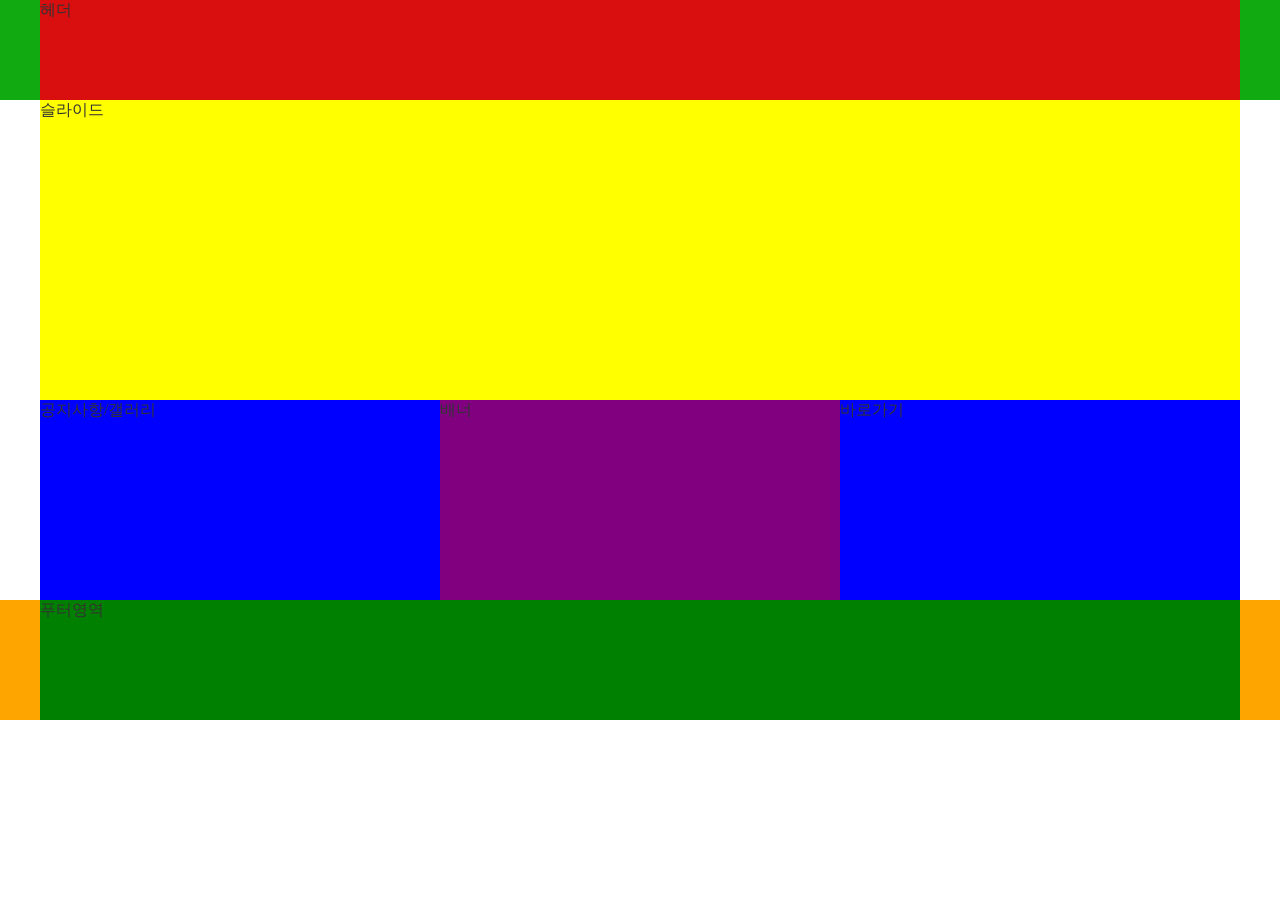
==== 02_세이프뱅크/index.html @ 2e90c7ba "feat: 세이프뱅크 layout" ====
<!DOCTYPE html>
<html lang="ko">
<head>
    <meta charset="UTF-8">
    <meta name="viewport" content="width=device-width, initial-scale=1.0">
    <title>세이프뱅크</title>
    <link rel="stylesheet" href="css/style.css">
    <script src="js/jquery-1.12.3.js"></script>
    <script src="js/script.js"></script>
</head>
<body>
    <div class="wrap">
        <header class="header">
            <div class="inner">
                헤더
            </div>
        </header>
        <section class="slide">
            슬라이드
        </section>
        <div class="contents">
            <article class="con">공지사항/갤러리</article>
            <article class="banner">배너</article>
            <article class="go">바로가기</article>
        </div>
        <footer class="footer">
            <div class="inner">
                푸터영역
            </div>
        </footer>
    </div>
</body>
</html>
---- 02_세이프뱅크/css/style.css ----
@charset "utf-8";

/* reset css */
* {margin: 0; padding: 0; box-sizing: border-box;}
li {list-style: none;}
a {text-decoration: none; color: inherit;}
img {vertical-align: top; max-width: 100%;}
button {cursor: pointer;}
body {background: #fff; color: #333;}


/* header */
.header {height: 100px; background: #11aa11;}
.header>.inner {width: 1200px; height: 100%; margin: auto; background: #d90e0e;}
.slide {width: 1200px; height: 300px; margin: auto; background: yellow;}
.contents {width: 1200px; height: 200px; margin: auto; background: blue; display: flex;}
.contents article {width: 400px; height: 100%;}
.contents article.banner {background: purple}
.footer {height: 120px; background: orange}
.footer .inner {width: 1200px; height: 100%; margin: auto; background: green;}
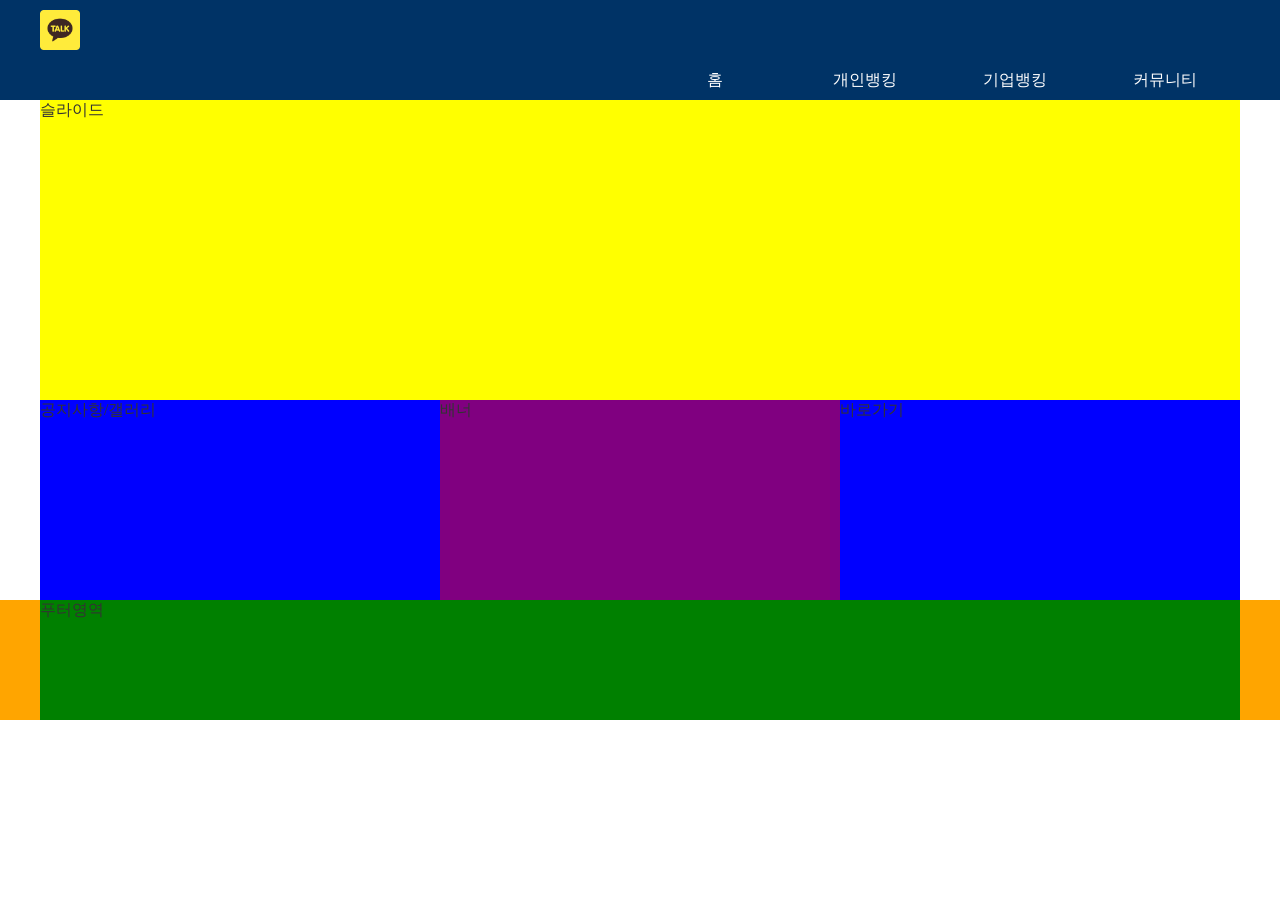
==== commit 6d1b5d65: "feat: 세이프뱅크 header" ====
--- a/02_세이프뱅크/index.html
+++ b/02_세이프뱅크/index.html
@@ -12,7 +12,45 @@
     <div class="wrap">
         <header class="header">
             <div class="inner">
-                헤더
+                <h1>
+                    <a href="#"><img src="images/icon1.png" alt="세이프뱅크"></a>
+                </h1>
+                <nav>
+                    <ul>
+                        <li><a href="#">홈</a>
+                            <ul class="sub">
+                                <li><a href="#">회사소개</a></li>
+                                <li><a href="#">경영진소개</a></li>
+                                <li><a href="#">사회적책임</a></li>
+                                <li><a href="#">역사&amp;연혁</a></li>
+                            </ul>
+                        </li>
+                        <li><a href="#">개인뱅킹</a>
+                            <ul class="sub">
+                                <li><a href="#">계좌개설</a></li>
+                                <li><a href="#">대출상품</a></li>
+                                <li><a href="#">예금상품</a></li>
+                                <li><a href="#">카드서비스</a></li>
+                            </ul>
+                        </li>
+                        <li><a href="#">기업뱅킹</a>
+                            <ul class="sub">
+                                <li><a href="#">기업계좌</a></li>
+                                <li><a href="#">금융지원</a></li>
+                                <li><a href="#">결제서비스</a></li>
+                                <li><a href="#">컨설팅</a></li>
+                            </ul>
+                        </li>
+                        <li><a href="#">커뮤니티</a>
+                            <ul class="sub">
+                                <li><a href="#">최신뉴스</a></li>
+                                <li><a href="#">공지사항</a></li>
+                                <li><a href="#">고객센터</a></li>
+                            </ul>
+                        </li>
+                    </ul>
+                </nav>
+                <div class="menuBg"></div>
             </div>
         </header>
         <section class="slide">
--- a/02_세이프뱅크/css/style.css
+++ b/02_세이프뱅크/css/style.css
@@ -10,8 +10,18 @@
 
 
 /* header */
-.header {height: 100px; background: #11aa11;}
-.header>.inner {width: 1200px; height: 100%; margin: auto; background: #d90e0e;}
+.header {height: 100px; background: #003366;}
+.header .inner {position: relative; width: 1200px; height: 100%; margin: auto; background: #003366; padding-top: 10px;}
+.header>.inner>h1>a>img {width: 40px; height: 40px;}
+nav {position: absolute; top: 60px; right: 0; z-index: 10;}
+nav>ul {display: flex;}
+nav>ul>li>a {display: block; width: 150px; text-align: center; padding: 10px; color: #fff;}
+nav>ul>li:hover>a {background: #f4d01f; color: #003366;}
+.sub {display: none;}
+.sub a {display: block; text-align: center; padding: 10px 0; font-size: 14px; color: #fff;}
+.sub a:hover {background: #003366; color: #fff;}
+.menuBg {position: absolute; width: 100%; height: 155px; background: rgba(0,0,0,0.8); top: 100px; left: 0; z-index: 5; display: none;}
+
 .slide {width: 1200px; height: 300px; margin: auto; background: yellow;}
 .contents {width: 1200px; height: 200px; margin: auto; background: blue; display: flex;}
 .contents article {width: 400px; height: 100%;}
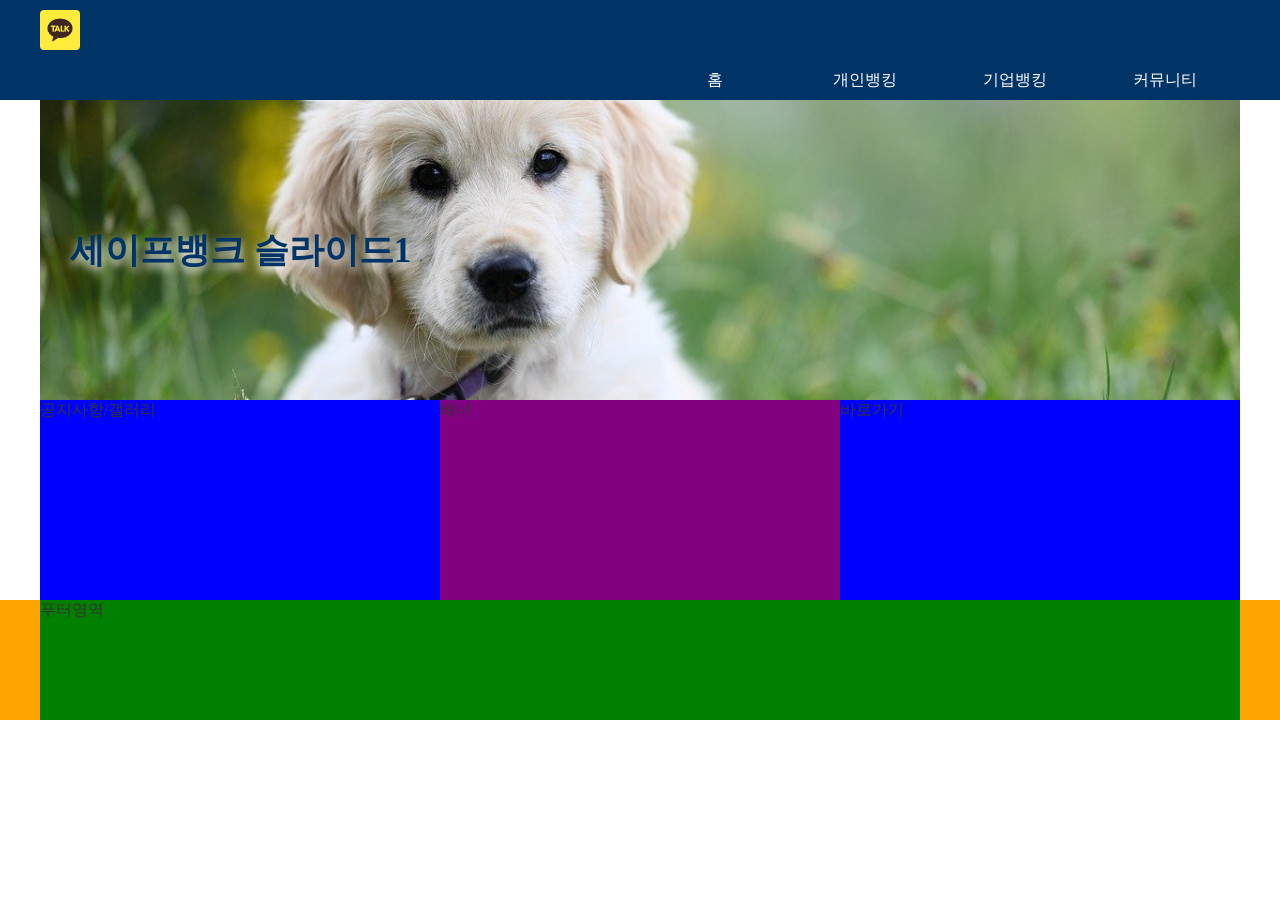
==== commit 583d68c7: "feat: 세이프뱅크 slide" ====
--- a/02_세이프뱅크/index.html
+++ b/02_세이프뱅크/index.html
@@ -54,7 +54,23 @@
             </div>
         </header>
         <section class="slide">
-            슬라이드
+            <ul>
+                <li class="s1">
+                    <a href="#">
+                        <h2>세이프뱅크 슬라이드1</h2>
+                    </a>
+                </li>
+                <li class="s2">
+                    <a href="#">
+                        <h2>세이프뱅크 슬라이드2</h2>
+                    </a>
+                </li>
+                <li class="s3">
+                    <a href="#">
+                        <h2>세이프뱅크 슬라이드3</h2>
+                    </a>
+                </li>
+            </ul>
         </section>
         <div class="contents">
             <article class="con">공지사항/갤러리</article>
--- a/02_세이프뱅크/css/style.css
+++ b/02_세이프뱅크/css/style.css
@@ -22,7 +22,16 @@
 .sub a:hover {background: #003366; color: #fff;}
 .menuBg {position: absolute; width: 100%; height: 155px; background: rgba(0,0,0,0.8); top: 100px; left: 0; z-index: 5; display: none;}
 
-.slide {width: 1200px; height: 300px; margin: auto; background: yellow;}
+/* slide */
+.slide {width: 1200px; height: 300px; margin: auto; background: yellow; position: relative;}
+.slide ul li {width: 1200px; height: 300px; position: absolute; top: 0; left: 0; display: none;}
+.slide ul li a {display: block; height: 100%;}
+.slide ul li.s1 {background: url(../images/s1.jpg) no-repeat center/cover; display: block;}
+.slide ul li.s2 {background: url(../images/s2.jpg) no-repeat center/cover;}
+.slide ul li.s3 {background: url(../images/s3.jpg) no-repeat center/cover;}
+.slide ul li h2 {color: #003366; text-shadow: 0 5px 10px #fff; font-size: 35px; position: absolute; top: 50%; left: 30px; transform: translateY(-50%);}
+
+
 .contents {width: 1200px; height: 200px; margin: auto; background: blue; display: flex;}
 .contents article {width: 400px; height: 100%;}
 .contents article.banner {background: purple}
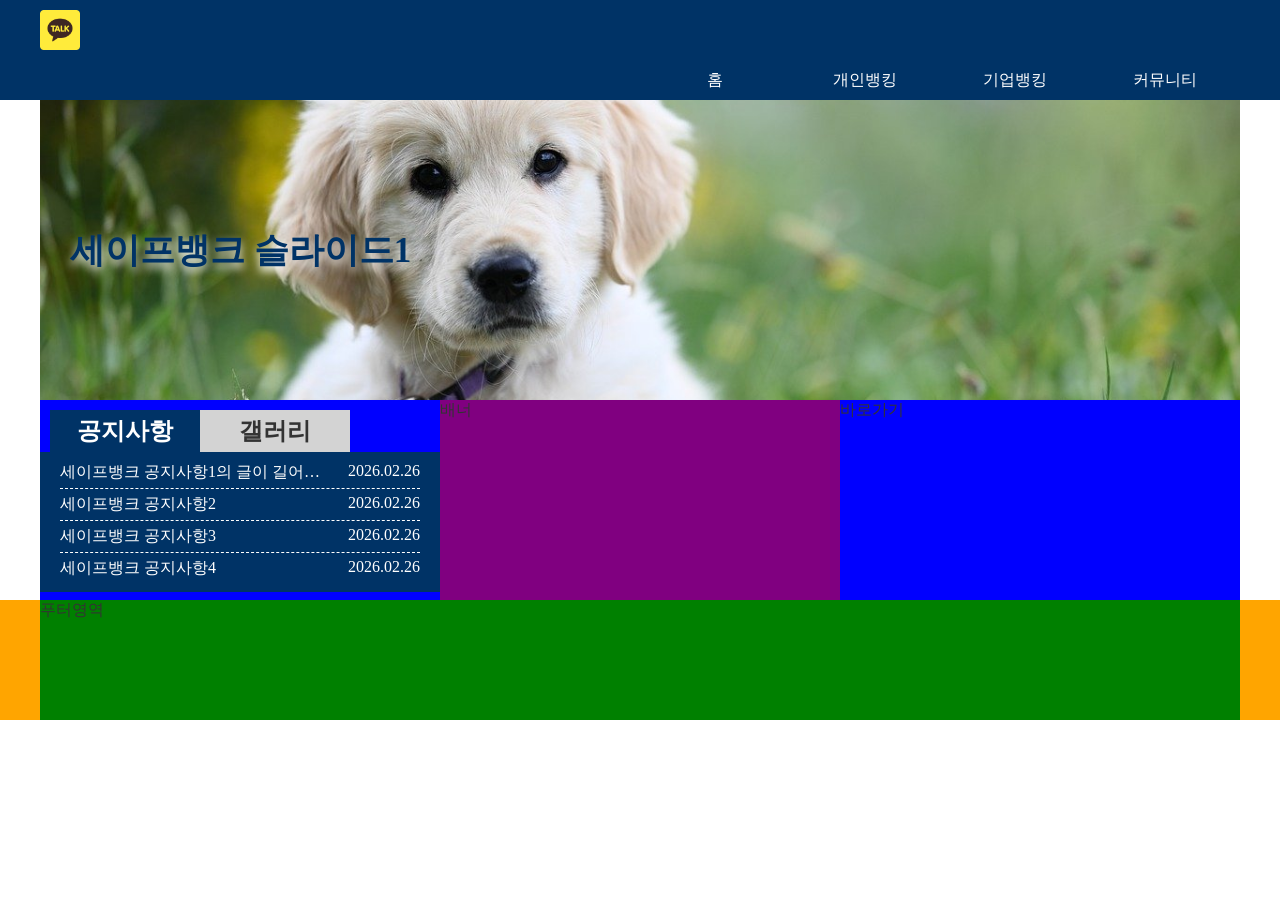
==== commit 60d78e72: "feat: 콘텐츠영역 notice/gallery" ====
--- a/02_세이프뱅크/index.html
+++ b/02_세이프뱅크/index.html
@@ -73,7 +73,63 @@
             </ul>
         </section>
         <div class="contents">
-            <article class="con">공지사항/갤러리</article>
+            <article class="con">
+                <ul class="tabmenu">
+                    <li class="on">
+                        <h2><a href="#">공지사항</a></h2>
+                        <div class="notice tabcon">
+                            <ul>
+                                <li>
+                                    <a href="#" class="pop">
+                                        <p>세이프뱅크 공지사항1의 글이 길어질 경우 말 줄임표로 표시</p>
+                                        <span class="date">2026.02.26</span>
+                                    </a>
+                                </li>
+                                <li>
+                                    <a href="#">
+                                        <p>세이프뱅크 공지사항2</p>
+                                        <span class="date">2026.02.26</span>
+                                    </a>
+                                </li>
+                                <li>
+                                    <a href="#">
+                                        <p>세이프뱅크 공지사항3</p>
+                                        <span class="date">2026.02.26</span>
+                                    </a>
+                                </li>
+                                <li>
+                                    <a href="#">
+                                        <p>세이프뱅크 공지사항4</p>
+                                        <span class="date">2026.02.26</span>
+                                    </a>
+                                </li>
+                            </ul>
+                        </div>
+                    </li>
+                    <li>
+                        <h2><a href="#">갤러리</a></h2>
+                        <div class="gallery tabcon">
+                            <ul>
+                                <li>
+                                    <a href="#">
+                                        <img src="images/s1.jpg" alt="갤러리후기1">
+                                    </a>
+                                </li>
+                                <li>
+                                    <a href="#">
+                                        <img src="images/s2.jpg" alt="갤러리후기2">
+                                    </a>
+                                </li>
+                                <li>
+                                    <a href="#">
+                                        <img src="images/s3.jpg" alt="갤러리후기3">
+                                    </a>
+                                </li>
+                            </ul>
+                        </div>
+                    </li>
+                </ul>
+            </article>
             <article class="banner">배너</article>
             <article class="go">바로가기</article>
         </div>
--- a/02_세이프뱅크/css/style.css
+++ b/02_세이프뱅크/css/style.css
@@ -31,9 +31,27 @@
 .slide ul li.s3 {background: url(../images/s3.jpg) no-repeat center/cover;}
 .slide ul li h2 {color: #003366; text-shadow: 0 5px 10px #fff; font-size: 35px; position: absolute; top: 50%; left: 30px; transform: translateY(-50%);}
 
-
+/* contents */
 .contents {width: 1200px; height: 200px; margin: auto; background: blue; display: flex;}
 .contents article {width: 400px; height: 100%;}
+.con {position: relative; padding: 10px;}
+.tabmenu {display: flex;}
+.tabmenu>li {width: 150px; background: #d3d3d3;}
+.tabmenu>li.on {background: #003366; color: #fff;}
+.tabmenu>li>h2>a {display: block; text-align: center; padding: 5px 0;}
+.tabcon {position: absolute; left: 0; width: 100%; background: #003366; padding: 5px; height: 140px;}
+
+.notice ul {padding: 0 15px; }
+.notice ul li {border-bottom: 1px dashed #fff;}
+.notice ul li:last-child {border-bottom: none;}
+.notice ul li a {display: block; padding: 5px 0; color: #fff; position: relative;}
+.notice ul li p {width: 260px; white-space: nowrap; overflow: hidden; text-overflow: ellipsis;}
+.notice ul li span {position: absolute; top: 5px; right: 0;}
+
+.gallery {display: none;}
+.gallery ul {display: flex; gap: 10px; justify-content: center; margin-top: 20px;}
+.gallery ul li img {width: 100px; height: 100px; object-fit: cover;}
+
 .contents article.banner {background: purple}
 .footer {height: 120px; background: orange}
 .footer .inner {width: 1200px; height: 100%; margin: auto; background: green;}
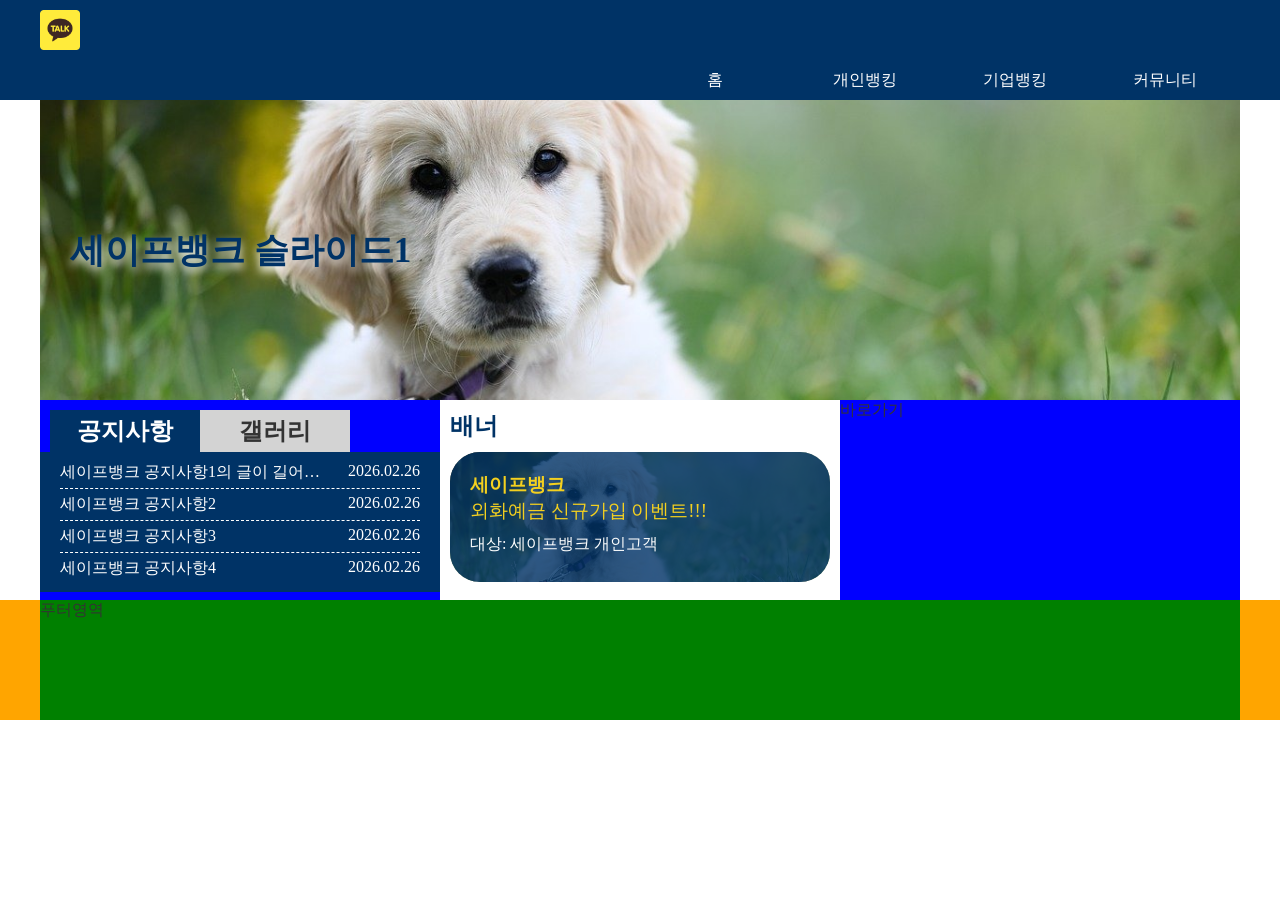
==== commit 884099ae: "feat: 콘텐츠영역 banner" ====
--- a/02_세이프뱅크/index.html
+++ b/02_세이프뱅크/index.html
@@ -130,7 +130,16 @@
                     </li>
                 </ul>
             </article>
-            <article class="banner">배너</article>
+            <article class="banner">
+                <h2>배너</h2>
+                <a href="#">
+                    <div>
+                        <h3>세이프뱅크<br><span>외화예금 신규가입 이벤트!!!</span></h3>
+                        <p>대상: 세이프뱅크 개인고객</p>
+
+                    </div>
+                </a>
+            </article>
             <article class="go">바로가기</article>
         </div>
         <footer class="footer">
--- a/02_세이프뱅크/css/style.css
+++ b/02_세이프뱅크/css/style.css
@@ -52,6 +52,12 @@
 .gallery ul {display: flex; gap: 10px; justify-content: center; margin-top: 20px;}
 .gallery ul li img {width: 100px; height: 100px; object-fit: cover;}
 
-.contents article.banner {background: purple}
+.contents article.banner {background: #fff; padding: 10px;}
+.banner h2 {color: #003366; margin-bottom: 10px;}
+.banner a {display: block; height: 130px; background: url(../images/s1.jpg) center/cover; border-radius: 30px; color:#fff; overflow: hidden;}
+.banner div {background: rgba(0, 51,102, 0.8); height: 100%; padding: 20px;}
+.banner div h3 {margin-bottom: 10px; color: #f4d01f;}
+.banner div h3 span {font-weight: 300;}
+
 .footer {height: 120px; background: orange}
 .footer .inner {width: 1200px; height: 100%; margin: auto; background: green;}
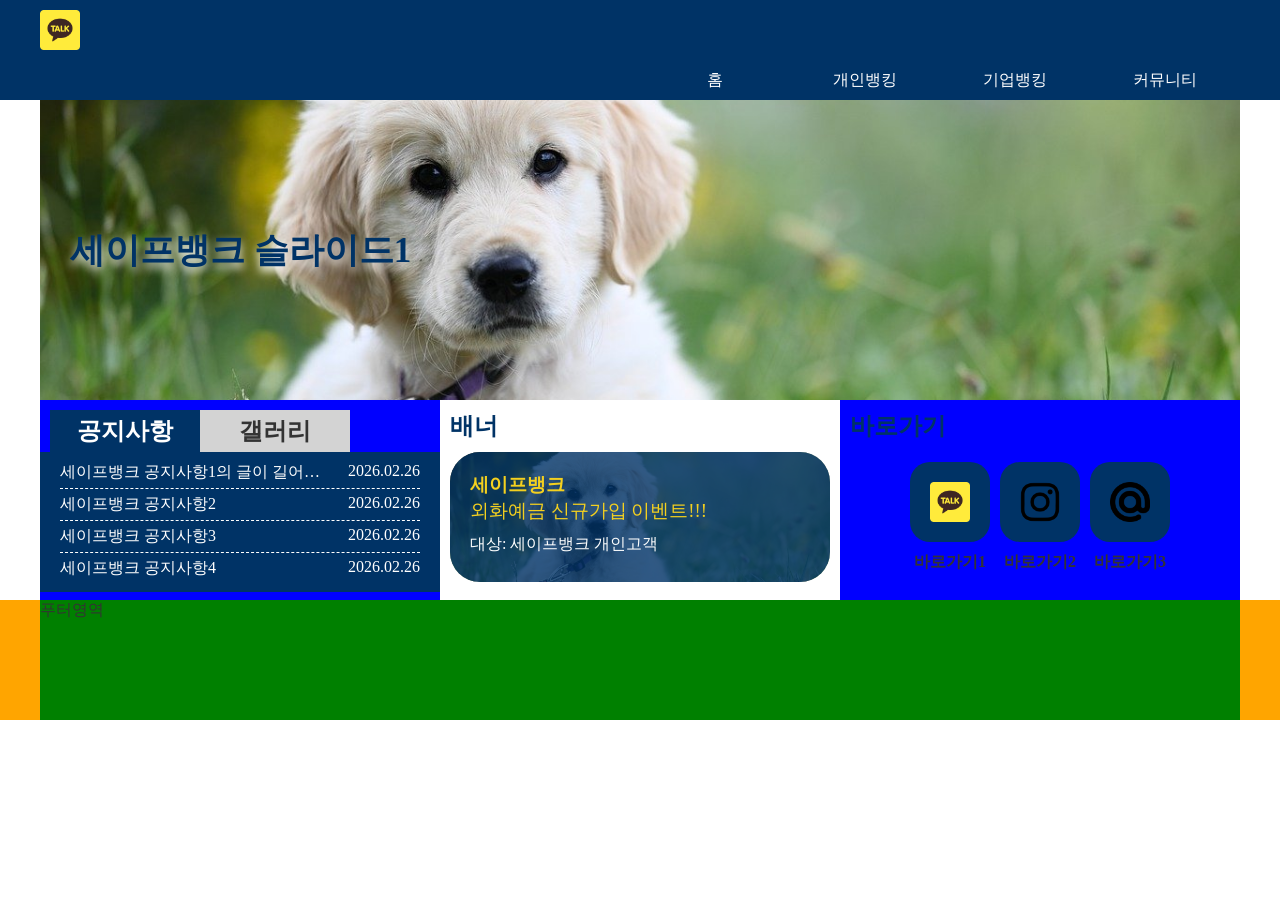
==== commit 054163d3: "feat: 콘텐츠영역 popup" ====
--- a/02_세이프뱅크/index.html
+++ b/02_세이프뱅크/index.html
@@ -140,13 +140,51 @@
                     </div>
                 </a>
             </article>
-            <article class="go">바로가기</article>
+            <article class="go">
+                <h2>바로가기</h2>
+                <ul>
+                    <li>
+                        <a href="#">
+                            <p><img src="images//icon1.png" alt="바로가기1"></p>
+                            <span>바로가기1</span>
+                        </a>
+                    </li>
+                    <li>
+                        <a href="#">
+                            <p><img src="images//icon2.png" alt="바로가기2"></p>
+                            <span>바로가기2</span>
+                        </a>
+                    </li>
+                    <li>
+                        <a href="#">
+                            <p><img src="images//icon3.png" alt="바로가기3"></p>
+                            <span>바로가기3</span>
+                        </a>
+                    </li>
+                </ul>
+            </article>
         </div>
         <footer class="footer">
             <div class="inner">
                 푸터영역
             </div>
         </footer>
+        <div class="popup">
+            <div class="popcon">
+                <h2>세이프뱅크 공지사항</h2>
+                <p class="img">
+                    <img src="images/s2.jpg" alt="팝업이미지설명">
+                </p>
+                <p class="text">
+                    세이프뱅크 공지사항 <br>
+                    팝업창 내용입니다<br>
+                    <strong>강조하고 싶은 부분은 강조해주세요!</strong>
+                </p>
+                <p class="close">
+                    <button>CLOSE X</button>
+                </p>
+            </div>
+        </div>
     </div>
 </body>
 </html>
--- a/02_세이프뱅크/css/style.css
+++ b/02_세이프뱅크/css/style.css
@@ -8,6 +8,7 @@
 button {cursor: pointer;}
 body {background: #fff; color: #333;}
 
+.wrap {position: relative;}
 
 /* header */
 .header {height: 100px; background: #003366;}
@@ -59,5 +60,22 @@
 .banner div h3 {margin-bottom: 10px; color: #f4d01f;}
 .banner div h3 span {font-weight: 300;}
 
+.go {padding: 10px;}
+.go img {width: 40px; height: 40px;}
+.go h2 {color: #003366; margin-bottom: 20px;}
+.go ul {display: flex; text-align: center; justify-content: center; gap: 10px;}
+.go ul li a {display: block; height: 100%;}
+.go ul li p {width: 80px; height: 80px; background: #003366; border-radius: 20px; padding-top: 20px; margin-bottom: 10px;}
+.go ul li span {font-weight: bold;}
+
+/* popup */
+.popup {position: absolute; top: 0; left: 0; width: 100%; height: 100%; background: rgba(0, 0, 0, 0.5); z-index: 9999; display: none;}
+.popcon {position: absolute; width: 500px; top: 50%; left: 50%; transform: translate(-50%, -50%); background: #003366; color: #fff; padding: 20px; border-radius: 20px; text-align: center;}
+.popcon h2 {margin-bottom: 20px;}
+.popcon text {margin: 20px 0;}
+.popcon .close {text-align: right;}
+.popcon .close button {background: #330; border: 0; padding: 10px; color: #fff;}
+.popcon .close button:hover {background: #f4d01f; color: #000;}
+
 .footer {height: 120px; background: orange}
 .footer .inner {width: 1200px; height: 100%; margin: auto; background: green;}
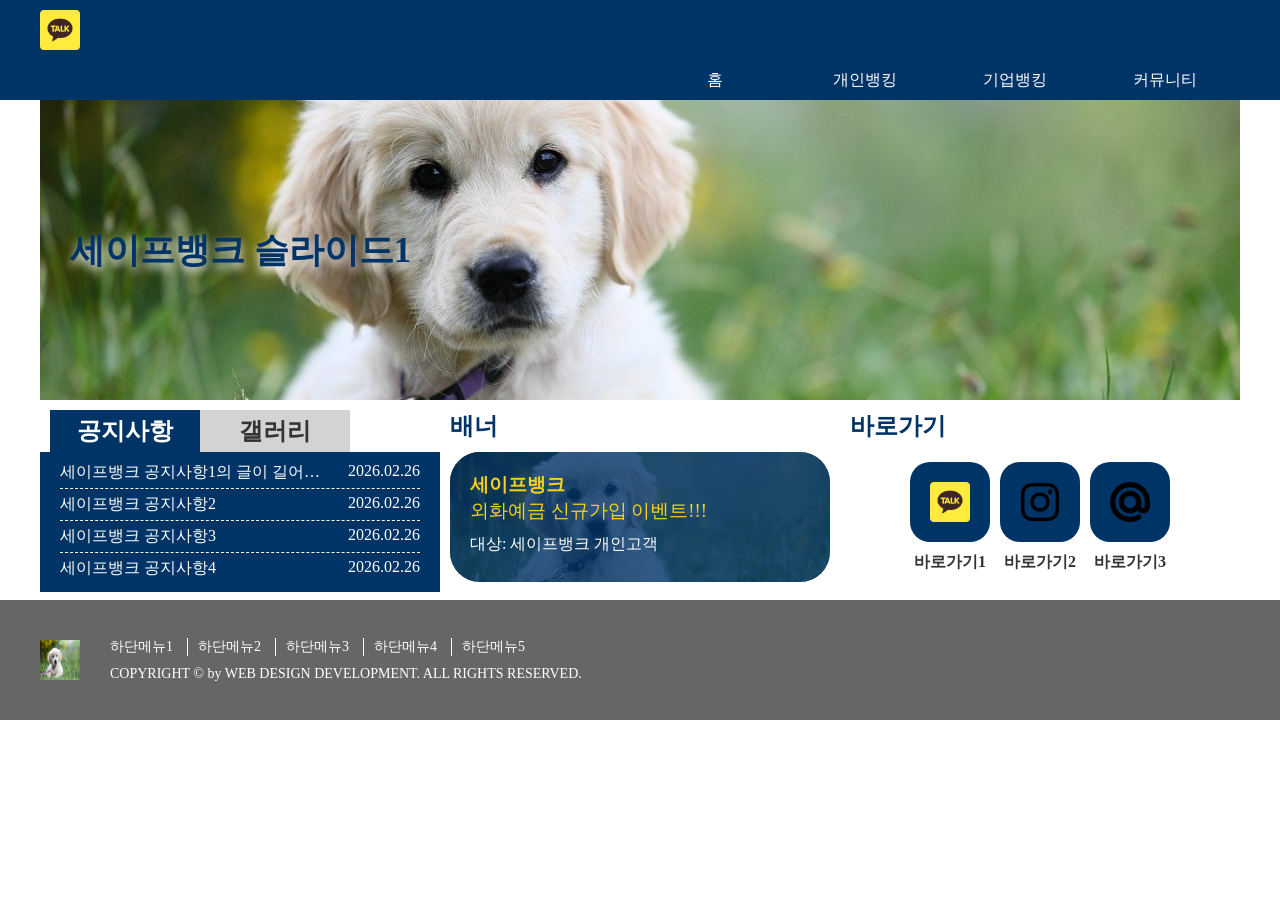
==== commit 2451107f: "feat: 콘텐츠영역 footer" ====
--- a/02_세이프뱅크/index.html
+++ b/02_세이프뱅크/index.html
@@ -166,7 +166,21 @@
         </div>
         <footer class="footer">
             <div class="inner">
-                푸터영역
+                <p class="flogo">
+                    <img src="images/s1.jpg" alt="세이프뱅크">
+                </p>
+                <div>
+                    <ul class="fmenu">
+                        <li><a href="#">하단메뉴1</a></li>
+                        <li><a href="#">하단메뉴2</a></li>
+                        <li><a href="#">하단메뉴3</a></li>
+                        <li><a href="#">하단메뉴4</a></li>
+                        <li><a href="#">하단메뉴5</a></li>
+                    </ul>
+                    <p class="fcopy">
+                        COPYRIGHT &copy; by WEB DESIGN DEVELOPMENT. ALL RIGHTS RESERVED.
+                    </p>
+                </div>
             </div>
         </footer>
         <div class="popup">
--- a/02_세이프뱅크/css/style.css
+++ b/02_세이프뱅크/css/style.css
@@ -24,7 +24,7 @@
 .menuBg {position: absolute; width: 100%; height: 155px; background: rgba(0,0,0,0.8); top: 100px; left: 0; z-index: 5; display: none;}
 
 /* slide */
-.slide {width: 1200px; height: 300px; margin: auto; background: yellow; position: relative;}
+.slide {width: 1200px; height: 300px; margin: auto; position: relative;}
 .slide ul li {width: 1200px; height: 300px; position: absolute; top: 0; left: 0; display: none;}
 .slide ul li a {display: block; height: 100%;}
 .slide ul li.s1 {background: url(../images/s1.jpg) no-repeat center/cover; display: block;}
@@ -33,7 +33,7 @@
 .slide ul li h2 {color: #003366; text-shadow: 0 5px 10px #fff; font-size: 35px; position: absolute; top: 50%; left: 30px; transform: translateY(-50%);}
 
 /* contents */
-.contents {width: 1200px; height: 200px; margin: auto; background: blue; display: flex;}
+.contents {width: 1200px; height: 200px; margin: auto; display: flex;}
 .contents article {width: 400px; height: 100%;}
 .con {position: relative; padding: 10px;}
 .tabmenu {display: flex;}
@@ -77,5 +77,11 @@
 .popcon .close button {background: #330; border: 0; padding: 10px; color: #fff;}
 .popcon .close button:hover {background: #f4d01f; color: #000;}
 
-.footer {height: 120px; background: orange}
-.footer .inner {width: 1200px; height: 100%; margin: auto; background: green;}
+/* footer */
+.footer {height: 120px; background: #666; color: #fff;}
+.footer .inner {display: flex; width: 1200px; height: 100%; margin: auto; background: #666; gap: 30px; align-items: center;}
+.footer .inner img {width: 40px; height: 40px;}
+.fmenu {display: flex; gap: 10px;}
+.fmenu li {border-right: 1px solid #fff; padding-right: 14px; font-size: 14px;}
+.fmenu li:last-child {border-right: none;}
+.fcopy {font-size: 14px; margin-top: 10px;}
